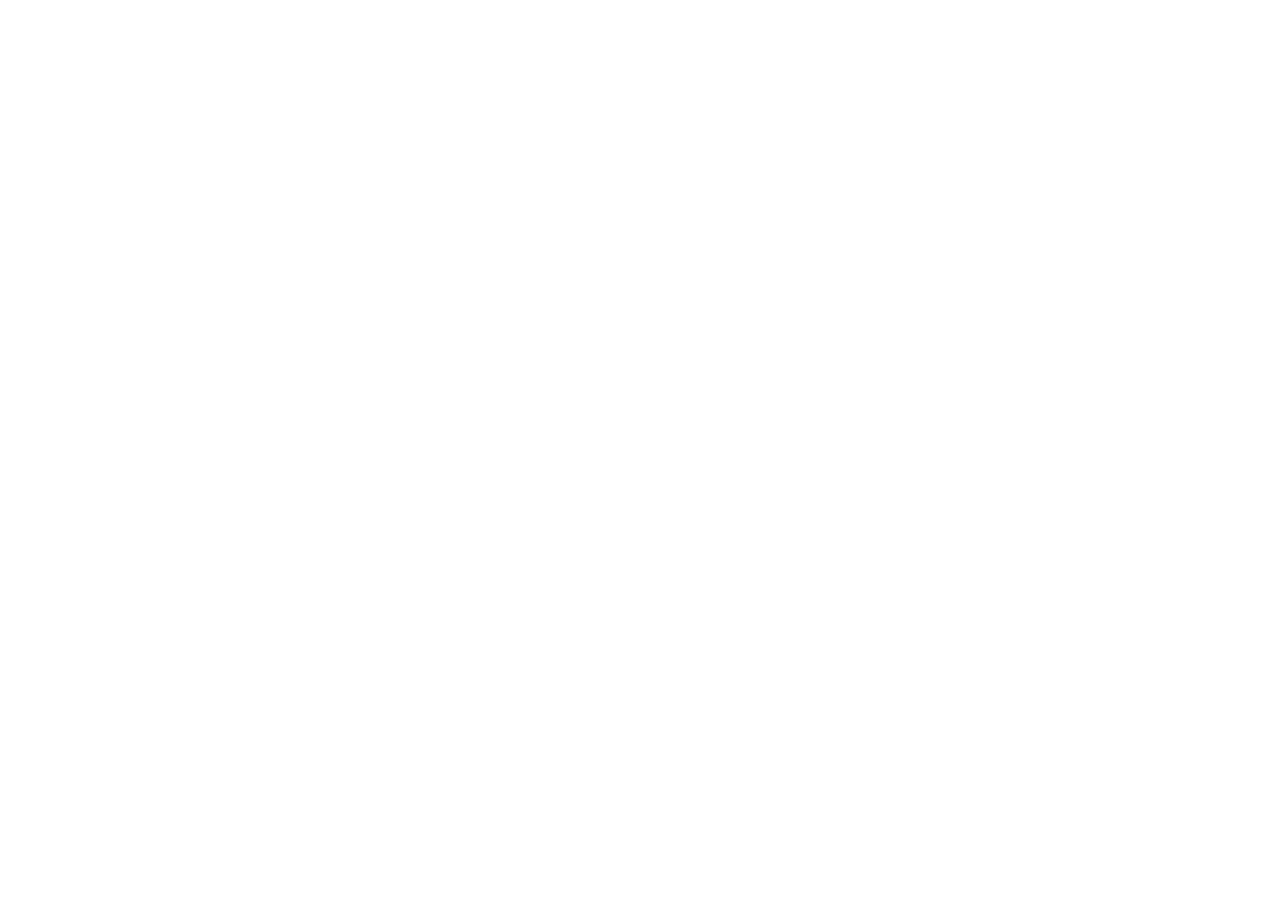
==== html/index.html @ 4c24c74b "2023-04-10 프로젝트 시작하기" ====
<!DOCTYPE html>
<html lang="en">
  <head>
    <meta charset="UTF-8" />
    <title>week1</title>
    <link href="/css/main.css" rel="stylesheet" />
  </head>
  <body>
    <div>
      <div class="left-box"></div>
      <div class="right-box"></div>
      <div class="footer"></div>
    </div>
  </body>
</html>
---- css/main.css ----
.left-box {
    width : 100px;
    height : 100px;
    float : left;
    color: black;
}
.right-box {
    width : 100px;
    height : 100px;
    float : left;
    color: red;
}
.footer {
    clear : both
}
.box {
    width : 80%
}
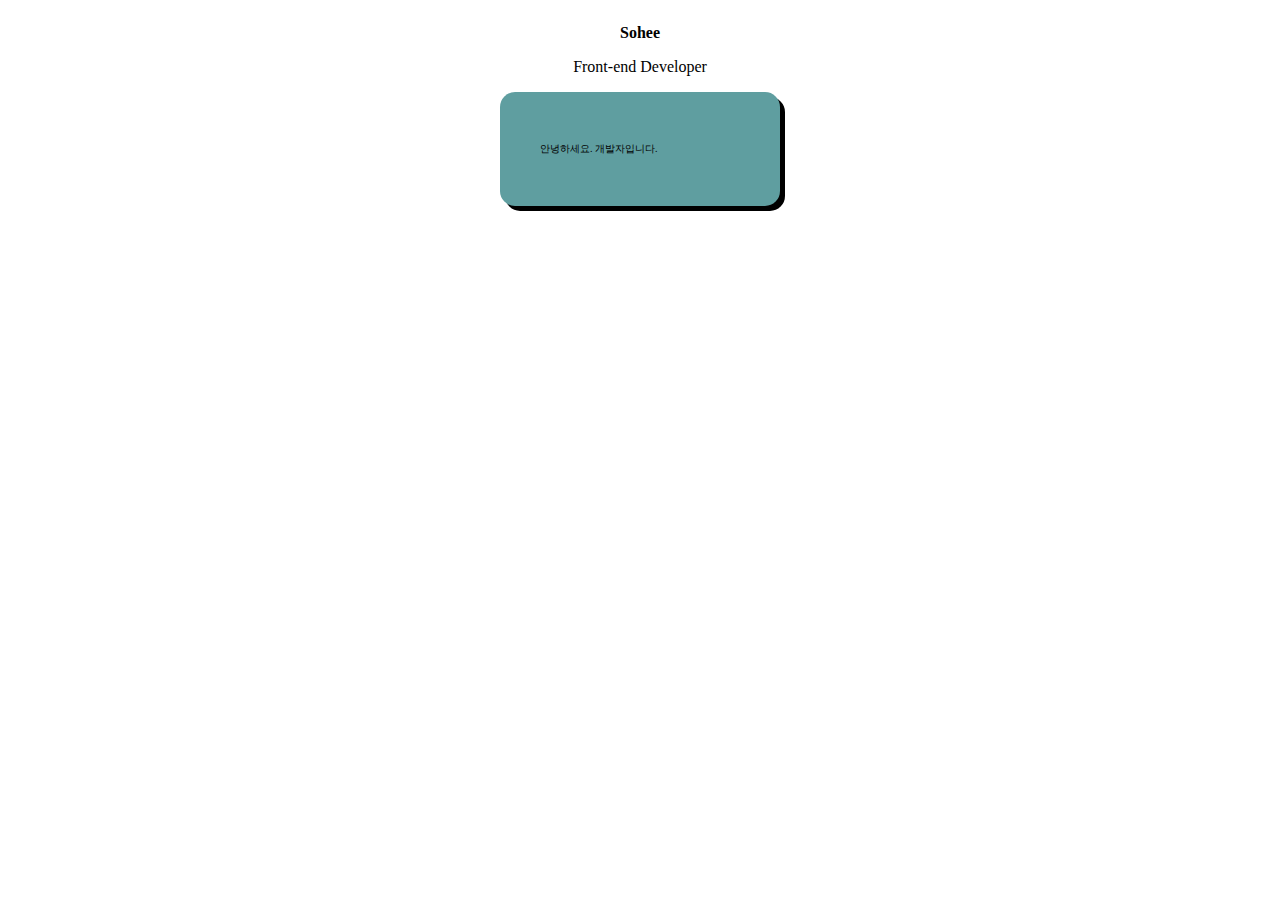
==== commit 776ad44d: "2023-04-11 블로그 글목록 만들기" ====
--- a/html/index.html
+++ b/html/index.html
@@ -6,10 +6,11 @@
     <link href="/css/main.css" rel="stylesheet" />
   </head>
   <body>
-    <div>
-      <div class="left-box"></div>
-      <div class="right-box"></div>
-      <div class="footer"></div>
+    <img src="" class="profile" />
+    <h3 class="title">Sohee</h3>
+    <p class="content">Front-end Developer</p>
+    <div class="box">
+      <p>안녕하세요. 개발자입니다.</p>
     </div>
   </body>
 </html>
--- a/css/main.css
+++ b/css/main.css
@@ -1,3 +1,16 @@
+.profile {
+    display: block;
+    margin-left: auto;
+    margin-right: auto;
+}
+.content {
+    text-align: center;
+}
+
+.title {
+    text-align: center;
+    font-size: 16px;
+}
 .left-box {
     width : 100px;
     height : 100px;
@@ -14,5 +27,43 @@
     clear : both
 }
 .box {
-    width : 80%
+    width : 200px;
+    background-color: cadetblue;
+    margin: 10px;
+    padding: 40px;
+    border-radius: 15px;
+    display: block;
+    margin-left: auto;
+    margin-right: auto;
+    font-size: 10px;
+    box-shadow: 5px 5px black;
+}
+.container {
+    width: 800px;
+}
+.header {
+    width: 100%;
+    height: 50px;
+    background: aquamarine;
+}
+.left-menu {
+    width: 20%;
+    height: 400px;
+    background: cornflowerblue;
+    /*float: left;*/
+    display: inline-block;
+    vertical-align: top;
+}
+.right {
+    width: 80%;
+    height: 400px;
+    background: coral;
+    display: inline-block;
+    /*float: left;*/
+}
+.footer {
+    width: 100%;
+    height: 100px;
+    background-color: grey;
+    /*clear: both;*/
 }